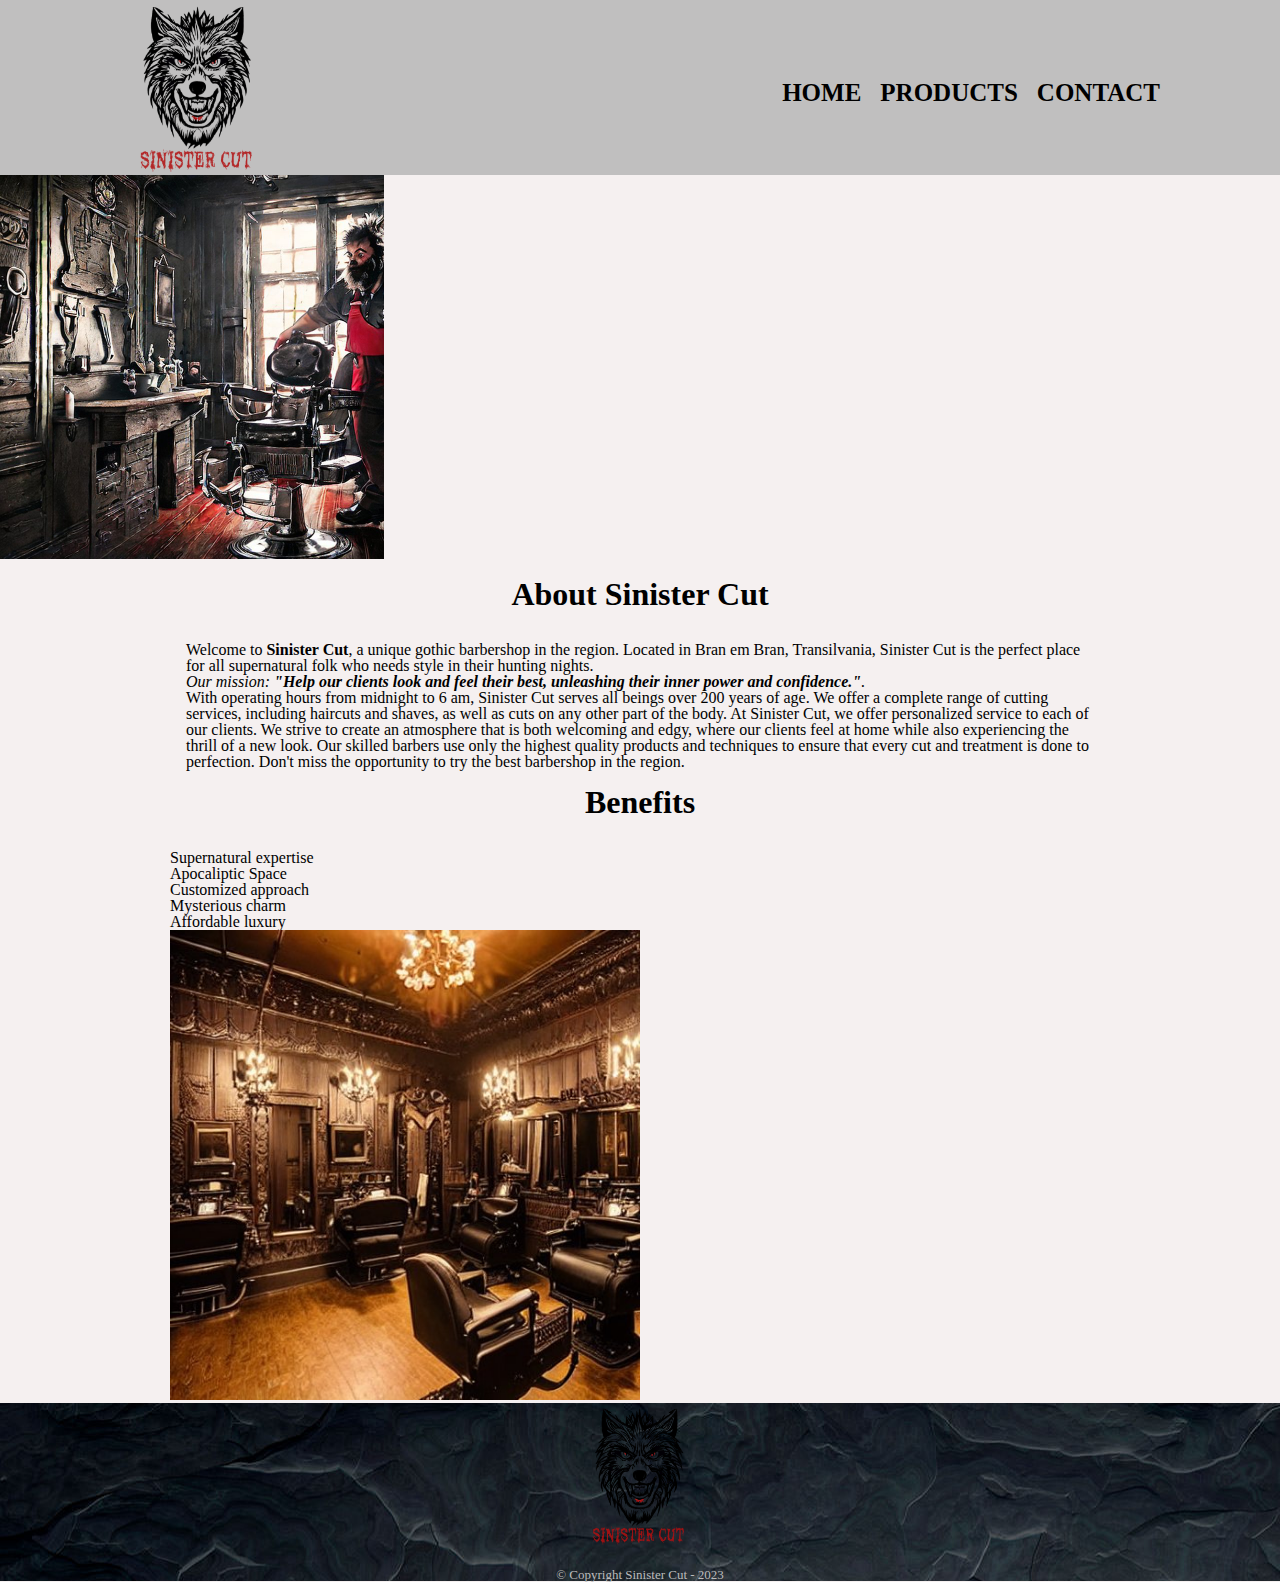
==== index.html @ 97bdd013 "initial commmit" ====
<!DOCTYPE html>
<html lang="pt-br">
    <head>
        <meta charset="UTF-8">
        <title>Sinister Cut</title>
        <link rel="stylesheet" href="style.css">
        <link rel="stylesheet" href="reset.css">
    </head>

    <body>
        <header>
            <div class="caixa">
                <h1><img src="img/logo.png" width="15%" alt="Sinister Cut Logo"></h1>
                <nav>
                    <ul class="navegacao">
                        <li><a href="index.html">Home</a></li>
                        <li><a href="products.html">Products</a></li>
                        <li><a href="contact.html">Contact</a></li>
                    </ul>
                </nav>
            </div>
        </header>

        <img class="banner" src="img/barbearia.jpg">

        <main>
            <section class="principal">
                <h2 class="titulo-principal">About Sinister Cut</h2>

                <p>Welcome to <strong>Sinister Cut</strong>, a unique gothic barbershop in the region.
                    Located in Bran em Bran, Transilvania, Sinister Cut is the perfect place for all supernatural folk
                    who needs style in their hunting nights.</p>

                <p id="missao"><em>Our mission: <strong>"Help our clients look and feel their best, unleashing their inner power and confidence."</strong>.</em></p>

                <p>With operating hours from midnight to 6 am, Sinister Cut
                serves all beings over 200 years of age. We offer a complete
                range of cutting services, including haircuts and shaves,
                as well as cuts on any other part of the body. At Sinister Cut,
                we offer personalized service to each of our clients.
                We strive to create an atmosphere that is both welcoming
                and edgy, where our clients feel at home while also
                experiencing the thrill of a new look. Our skilled barbers
                use only the highest quality products and techniques to
                ensure that every cut and treatment is done to perfection.
                Don't miss the opportunity to try the best barbershop in the region.</p>
                </section>
            <section class="beneficios">
                <h3 class="titulo-principal">Benefits</h3>
                <ul>
                    <li class="itens">Supernatural expertise</li>
                    <li class="itens">Apocaliptic Space</li>
                    <li class="itens">Customized approach</li>
                    <li class="itens">Mysterious charm</li>
                    <li class="itens">Affordable luxury</li>
                </ul>
                <img src="img/salao.jpg" class="imagembeneficios">
            </section>
        </main>

        <footer>
            <img src="img/logo.png" width="10%" alt="Sinister Cut Logo">
            <p class="copyright">&copy; Copyright Sinister Cut - 2023</p>
        </footer>

    </body>

</html>
---- style.css ----
body {
    background-color: #f5f0f0;
}

header {
    background: #bbbbbbec;
    padding: 20px 0;
}

.caixa {
    position: relative;
    width: 1040px;
    margin: 0 auto;
}

nav {
    position: absolute;
    top: 80px;
    right: 0;
}

nav li {
    display: inline;
    margin: 0 0 0 15px;

}

nav a {
    text-transform: uppercase;
    color: #000000;
    font-weight: bold;
    font-size: 25px;
    font-family: 'Franklin Gothic Medium';
    text-decoration: none;
}

nav a:hover {
    color: #c382c7;
    text-decoration: underline;
}

.produtos {
    width: 1040px;
    margin: 0 auto;
    padding: 50px 0;
}

.produtos li {
    display: inline-block;
    text-align: center;
    width: 30%;
    vertical-align: top;
    margin: 0 1.5%;
    padding: 30px 20px;
    box-sizing: border-box;
    border: 2px solid #000000;
    border-radius: 20px;
}

.produtos li:hover {
    border-color: #c382c7;
    font-size: 40px;
}

.produtos li:active {
    border-color: green;
}

.produtos li:hover h2 {
    font-size: 34px;
}

.produtos h2 {
    font-size: 30px;
    font-weight: bold;
    font-family: 'Franklin Gothic Medium';
}

.produto-preco {
    font-size: 30px;
    font-weight: bold;
    margin-top: 10px;
}

.produto-descricao {
    font-size: 18px;
    padding: 20px 0px;
}

footer {
    text-align: center;
    background: url("img/bg.jpg");
    padding: 40px 0;
}

.copyright {
    color: #BBBBBB;
    font-size: 13px;
    margin-top: 20px;
}

main {
    width: 940px;
    margin: 0 auto;
}

form {
    margin: 40px 0;
}

form label, form legend {
    display: block;
    font-size: 20px;
    margin: 0 0 10px;
    font-weight: bold;
}

.input-padrao {
    display: block;
    margin: 0 0 20px;
    padding: 10px 25px;
    width: 50%;
}

.checkbox {
    margin: 20px 0;
}

.enviar {
    width: 40%;
    padding: 15px 0;
    background: orange;
    color: white;
    font-weight: bold;
    font-size: 18px;
    border: none;
    border-radius: 5px;
    transition: 1s all;
    cursor:pointer;
}

.enviar:hover {
    background: darkorange;
    transform: scale(1.2);
}

table {
    margin: 20px 40px;
}

thead {
    background: #555555;
    color: white;
    font-weight: bold;
}

th, td {
    border: 1px solid #000000;
    padding: 8px 15px;
}

/* css da página inicial */
.banner {
    width: 30%;
}

.titulo-principal {
    text-align: center;
    font-weight: bold;
    font-size: 2em;
    margin: 0 0 1em;
}

.principal {
    margin: 1em;
}

.principal strong {
    font-weight: bold;
}

.principal em {
    font-style: italic;
}

.imagembeneficios {
    width: 50%;
}

#contact-information {
    font-weight: bold;
    font-size: 30px;
    padding: 50px 0;
}

.select-padrao {
    display: block;
    margin: 0 0 20px;
    padding: 10px 25px;
    width: 56%;
    cursor:pointer;
}

.radio-padrao {
    margin: 0 0 5px;
    padding: 10px 25px;
    cursor:pointer;
}
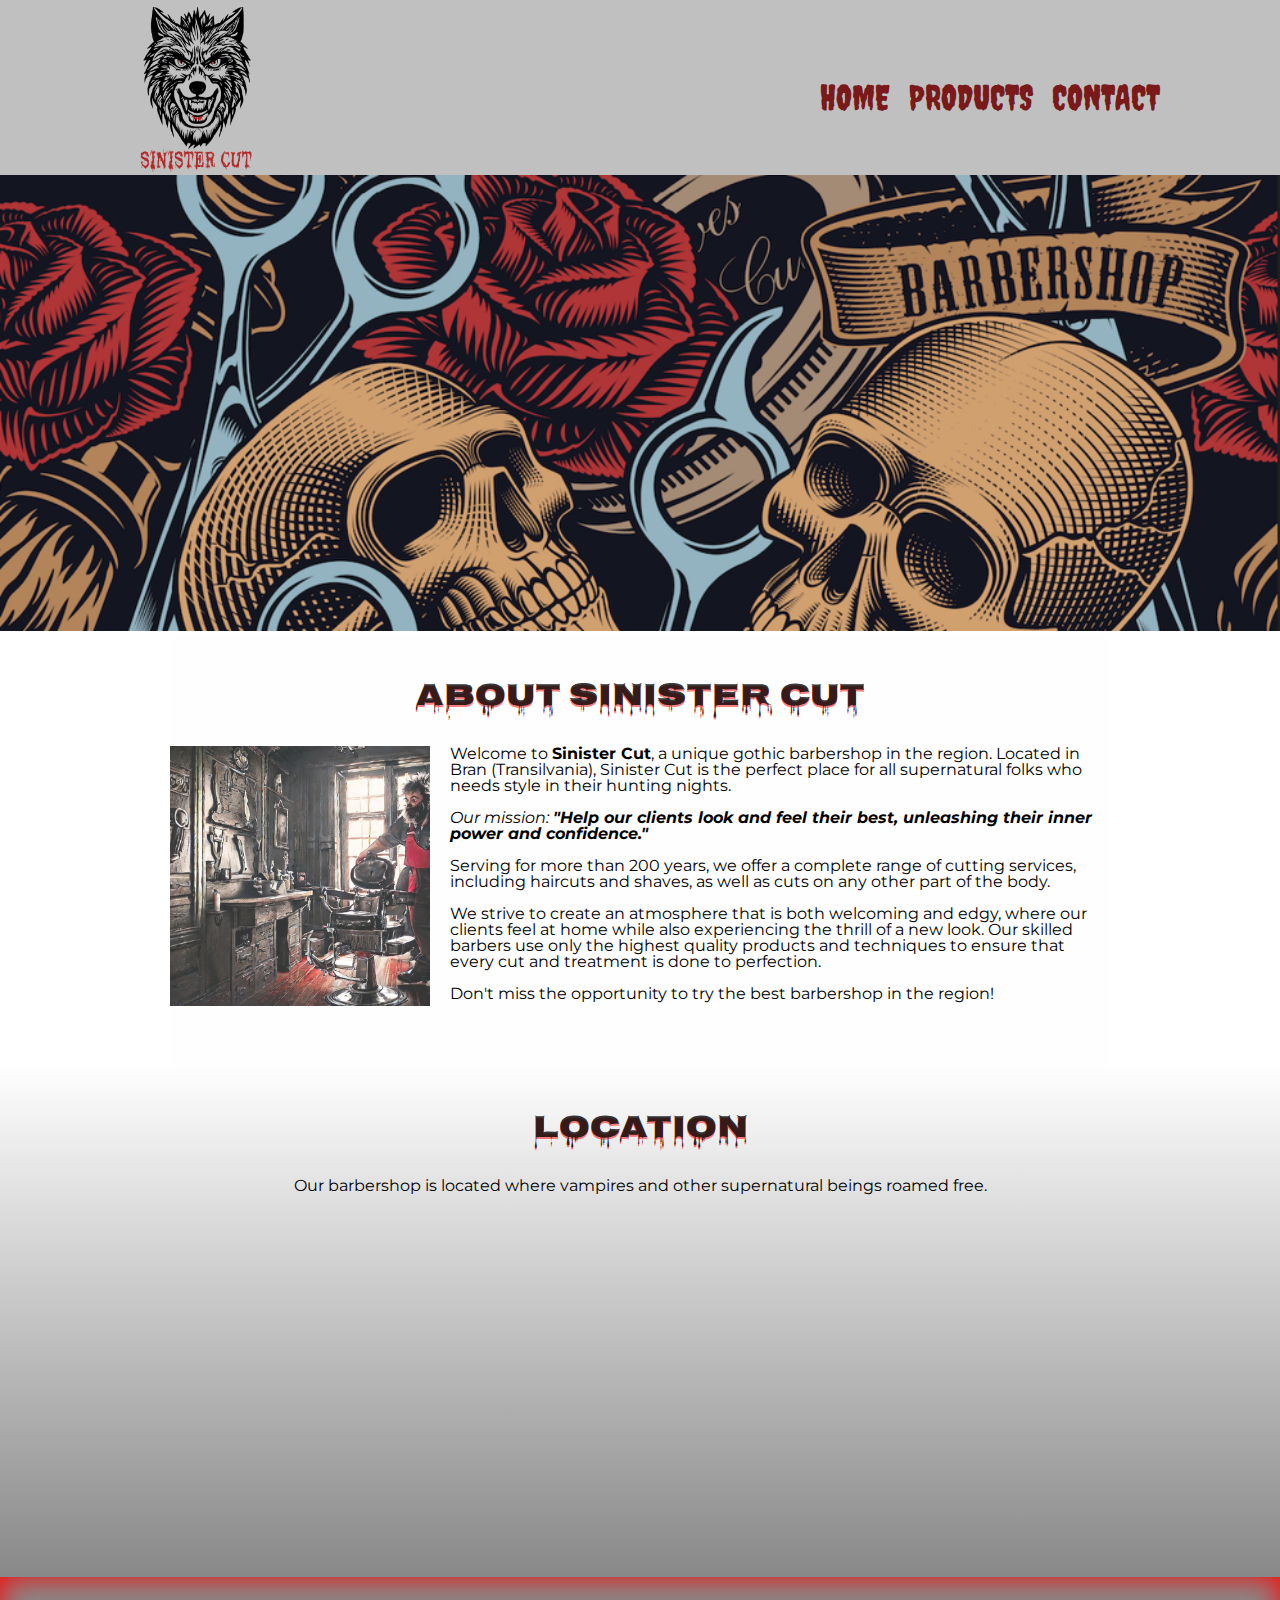
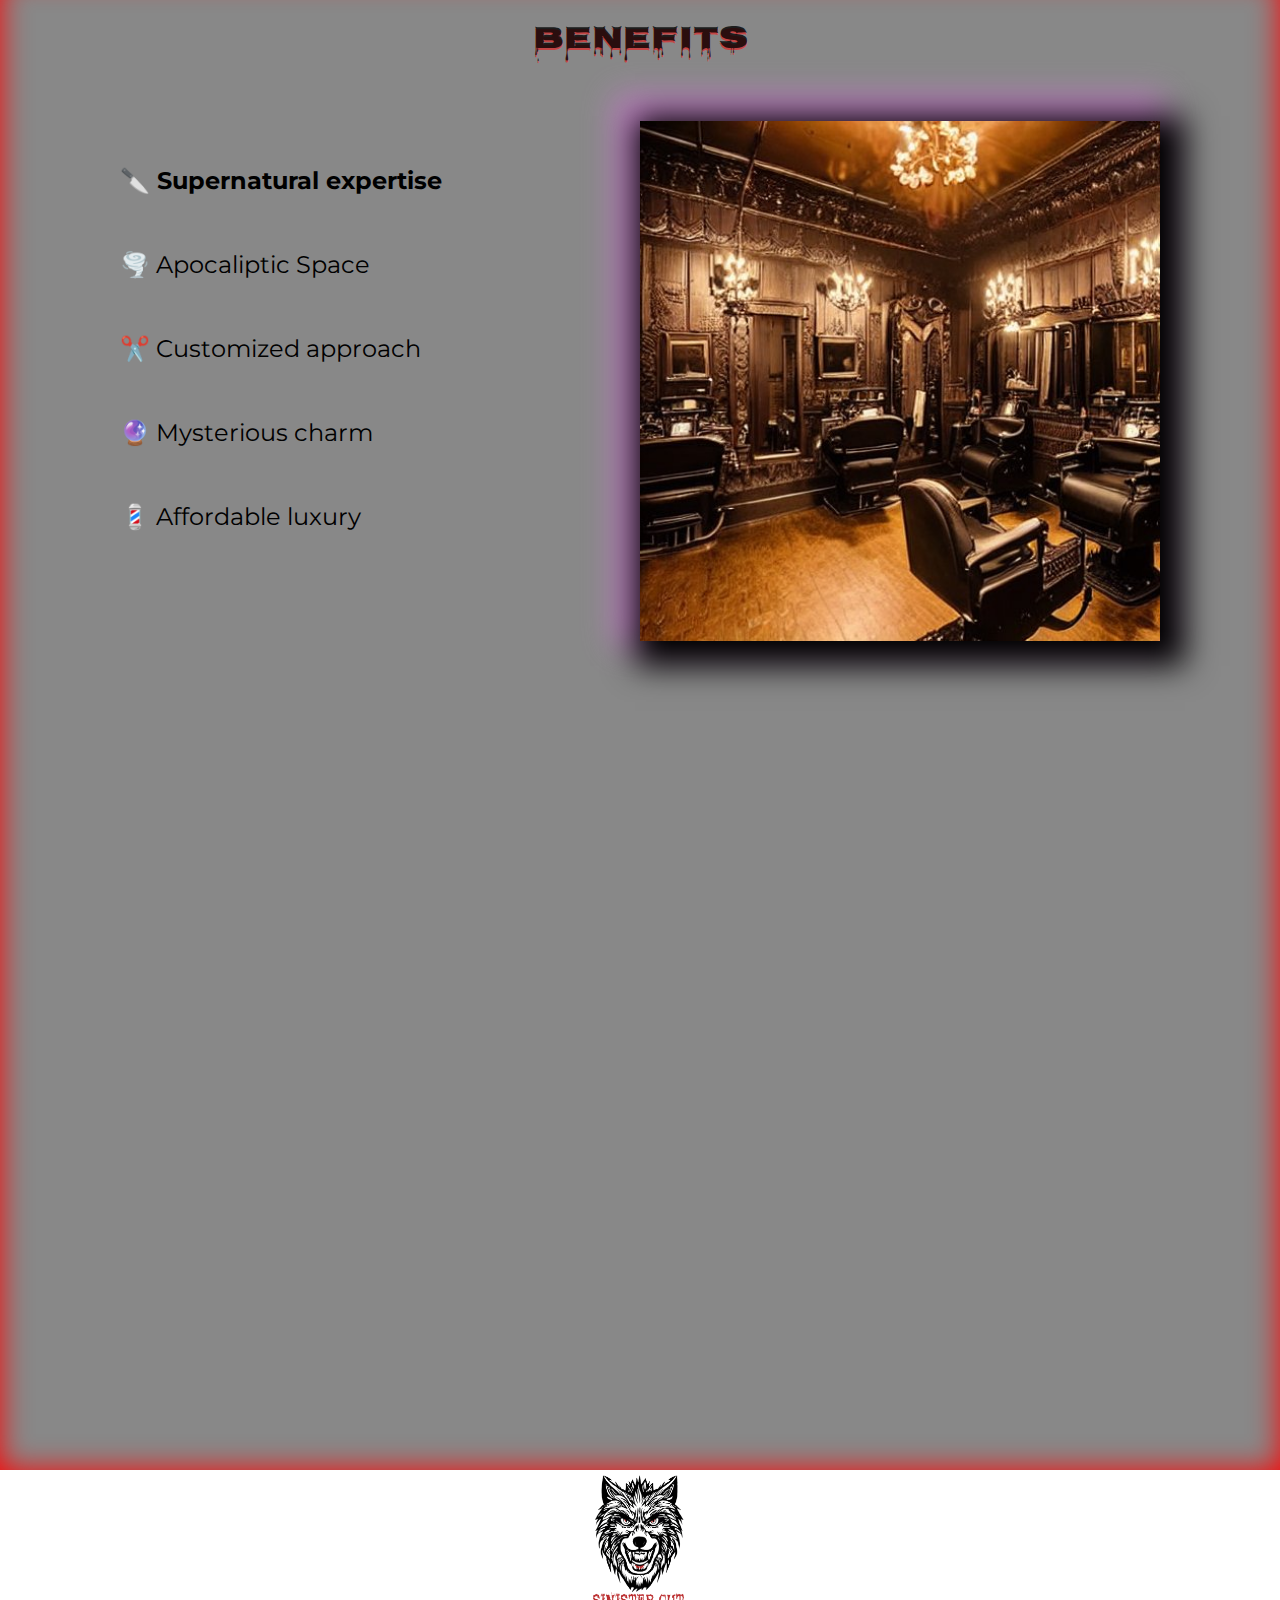
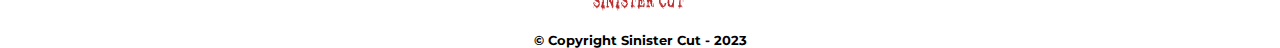
==== commit 9cca7ab5: "html pages" ====
--- a/index.html
+++ b/index.html
@@ -2,9 +2,13 @@
 <html lang="pt-br">
     <head>
         <meta charset="UTF-8">
+        <meta name="viewport" content="width=device-width">
         <title>Sinister Cut</title>
         <link rel="stylesheet" href="style.css">
         <link rel="stylesheet" href="reset.css">
+        <link rel="preconnect" href="https://fonts.googleapis.com">
+        <link rel="preconnect" href="https://fonts.gstatic.com" crossorigin>
+        <link href="https://fonts.googleapis.com/css2?family=Montserrat&family=Nosifer&family=Creepster&display=swap" rel="stylesheet">
     </head>
 
     <body>
@@ -21,41 +25,59 @@
             </div>
         </header>
 
-        <img class="banner" src="img/barbearia.jpg">
+        <img class="banner" src="img/banner.png">
 
         <main>
             <section class="principal">
                 <h2 class="titulo-principal">About Sinister Cut</h2>
 
+                <img class="utensilios" src="img/barbearia.jpg" alt="Utensilios de um barbeiro.">
+
                 <p>Welcome to <strong>Sinister Cut</strong>, a unique gothic barbershop in the region.
-                    Located in Bran em Bran, Transilvania, Sinister Cut is the perfect place for all supernatural folk
+                    Located in Bran (Transilvania), Sinister Cut is the perfect place for all supernatural folks
                     who needs style in their hunting nights.</p>
 
-                <p id="missao"><em>Our mission: <strong>"Help our clients look and feel their best, unleashing their inner power and confidence."</strong>.</em></p>
+                <p id="missao"><em>Our mission: <strong>"Help our clients look and feel their best, unleashing their inner power and confidence."</strong></em></p>
 
-                <p>With operating hours from midnight to 6 am, Sinister Cut
-                serves all beings over 200 years of age. We offer a complete
+                <p>Serving for more than 200 years, we offer a complete
                 range of cutting services, including haircuts and shaves,
-                as well as cuts on any other part of the body. At Sinister Cut,
-                we offer personalized service to each of our clients.
-                We strive to create an atmosphere that is both welcoming
+                as well as cuts on any other part of the body. </p>
+
+                <p>We strive to create an atmosphere that is both welcoming
                 and edgy, where our clients feel at home while also
                 experiencing the thrill of a new look. Our skilled barbers
                 use only the highest quality products and techniques to
-                ensure that every cut and treatment is done to perfection.
-                Don't miss the opportunity to try the best barbershop in the region.</p>
+                ensure that every cut and treatment is done to perfection.</p>
+
+                <p>Don't miss the opportunity to try the best barbershop in the region!</p>
                 </section>
+
+            <section class="mapa">
+                <h3 class="titulo-principal">Location</h3>
+                <p>Our barbershop is located where vampires and other supernatural beings roamed free.</p>
+                <div class="mapa-conteudo">
+                    <iframe src="https://www.google.com/maps/embed?pb=!1m18!1m12!1m3!1d13299.804664436344!2d25.36140754588079!3d45.511296168899236!2m3!1f0!2f0!3f0!3m2!1i1024!2i768!4f13.1!3m3!1m2!1s0x40b347e5a415de31%3A0xcf922792d921ab7f!2sCastelo%20de%20Bran!5e0!3m2!1spt-BR!2sbr!4v1677532835064!5m2!1spt-BR!2sbr" width="100%" height="300" style="border:0;" allowfullscreen="" loading="lazy" referrerpolicy="no-referrer-when-downgrade"></iframe>
+                </div>
+            </section>
+
             <section class="beneficios">
                 <h3 class="titulo-principal">Benefits</h3>
-                <ul>
-                    <li class="itens">Supernatural expertise</li>
-                    <li class="itens">Apocaliptic Space</li>
-                    <li class="itens">Customized approach</li>
-                    <li class="itens">Mysterious charm</li>
-                    <li class="itens">Affordable luxury</li>
-                </ul>
-                <img src="img/salao.jpg" class="imagembeneficios">
+                <div class="conteudo-beneficios">
+                    <ul class="lista-beneficios">
+                        <li class="itens">🔪 Supernatural expertise </li>
+                        <li class="itens">🌪️ Apocaliptic Space </li>
+                        <li class="itens">✂️ Customized approach </li>
+                        <li class="itens">🔮 Mysterious charm </li>
+                        <li class="itens">💈 Affordable luxury </li>
+                    </ul><img src="img/salao.jpg" class="imagem-beneficios">
+                </div>
+
+                <div class="video">
+                    <iframe width="80%" height="615" src="https://www.youtube.com/embed/9wenZVKfS9o" title="YouTube video player" frameborder="0" allow="accelerometer; autoplay; clipboard-write; encrypted-media; gyroscope; picture-in-picture; web-share" allowfullscreen></iframe>
+                </div>
+
             </section>
+
         </main>
 
         <footer>
--- a/style.css
+++ b/style.css
@@ -1,11 +1,13 @@
 body {
-    background-color: #f5f0f0;
+    font-family: 'Montserrat', sans-serif !important;
 }
 
 header {
     background: #bbbbbbec;
     padding: 20px 0;
 }
+
+/* Top Navigation */
 
 .caixa {
     position: relative;
@@ -27,22 +29,26 @@
 
 nav a {
     text-transform: uppercase;
+    color: #791919;
+    font-size: 35px;
+    font-family: 'Creepster', sans-serif;
+    text-decoration: none;
+}
+
+nav a:hover {
     color: #000000;
-    font-weight: bold;
-    font-size: 25px;
-    font-family: 'Franklin Gothic Medium';
-    text-decoration: none;
-}
-
-nav a:hover {
-    color: #c382c7;
     text-decoration: underline;
 }
+
+/* Products */
 
 .produtos {
     width: 1040px;
     margin: 0 auto;
-    padding: 50px 0;
+}
+
+.produto-imagem {
+    width: 100%;
 }
 
 .produtos li {
@@ -50,36 +56,38 @@
     text-align: center;
     width: 30%;
     vertical-align: top;
-    margin: 0 1.5%;
+    margin: 20px 1.5%;
     padding: 30px 20px;
     box-sizing: border-box;
-    border: 2px solid #000000;
+    border: 3px solid #000000;
     border-radius: 20px;
 }
 
 .produtos li:hover {
-    border-color: #c382c7;
-    font-size: 40px;
-}
-
-.produtos li:active {
-    border-color: green;
-}
-
-.produtos li:hover h2 {
-    font-size: 34px;
+    border-color: #791919;
+    cursor: pointer;
+    color: #791919;
+    opacity: 90%;
 }
 
 .produtos h2 {
     font-size: 30px;
     font-weight: bold;
-    font-family: 'Franklin Gothic Medium';
+    margin: 10px 0;
 }
 
 .produto-preco {
     font-size: 30px;
     font-weight: bold;
     margin-top: 10px;
+}
+
+.produto-preco:before {
+    content: "☠ "
+}
+
+.produto-preco:after {
+    content: "  ☠"
 }
 
 .produto-descricao {
@@ -89,26 +97,26 @@
 
 footer {
     text-align: center;
-    background: url("img/bg.jpg");
+    background-image: url("img/footer.png");
+    background-size: 100%;
     padding: 40px 0;
 }
 
 .copyright {
-    color: #BBBBBB;
+    color: #000000;
+    font-weight: bold;
     font-size: 13px;
     margin-top: 20px;
 }
 
-main {
-    width: 940px;
-    margin: 0 auto;
-}
+/* Contact */
 
 form {
-    margin: 40px 0;
-}
-
-form label, form legend {
+    margin: 0px 60px;
+}
+
+form label,
+form legend {
     display: block;
     font-size: 20px;
     margin: 0 0 10px;
@@ -136,7 +144,7 @@
     border: none;
     border-radius: 5px;
     transition: 1s all;
-    cursor:pointer;
+    cursor: pointer;
 }
 
 .enviar:hover {
@@ -144,6 +152,8 @@
     transform: scale(1.2);
 }
 
+/* Table */
+
 table {
     margin: 20px 40px;
 }
@@ -154,25 +164,37 @@
     font-weight: bold;
 }
 
-th, td {
+th,
+td {
     border: 1px solid #000000;
     padding: 8px 15px;
 }
 
 /* css da página inicial */
 .banner {
-    width: 30%;
+    width: 100%;
+    opacity: 100%;
 }
 
 .titulo-principal {
     text-align: center;
-    font-weight: bold;
     font-size: 2em;
     margin: 0 0 1em;
+    clear: left;
+    font-family: 'Nosifer', cursive;
+    color: rgba(0, 0, 0, 0.8);
+    text-shadow: 0 2px #ff000086;
 }
 
 .principal {
-    margin: 1em;
+    padding: 3em 0;
+    background-color: #FEFEFE;
+    width: 940px;
+    margin: 0 auto;
+}
+
+.principal p {
+    margin: 0 0 1em;
 }
 
 .principal strong {
@@ -183,14 +205,54 @@
     font-style: italic;
 }
 
-.imagembeneficios {
+.beneficios {
+    padding: 3em 0;
+    background: #888888;
+    box-shadow: inset 0 0 30px #FF0000;
+}
+
+.conteudo-beneficios {
+    width: 1040px;
+    margin: 0 auto;
+}
+
+.lista-beneficios {
     width: 50%;
-}
-
-#contact-information {
-    font-weight: bold;
+    font-size: 1.5em;
+    display: inline-block;
+    padding: 50px 0;
+    vertical-align: top;
+}
+
+.imagem-beneficios {
+    width: 50%;
+    opacity: 1;
+    transition: 400ms;
+    box-shadow: 10px 10px 30px 15px #000000, -10px -10px 30px 15px #c382c7;
+    margin: 2em 0;
+}
+
+.imagem-beneficios:hover {
+    opacity: 0.3;
+}
+
+.itens {
+    line-height: 3.5;
+}
+
+.itens:first-child {
+    font-weight: bold;
+}
+
+.subtitle {
+    text-align: center;
     font-size: 30px;
-    padding: 50px 0;
+    padding: 2em 0;
+    margin: 0 0 0em;
+    clear: left;
+    font-family: 'Nosifer', cursive;
+    color: rgba(0, 0, 0, 0.8);
+    text-shadow: 0 2px #ff000086;
 }
 
 .select-padrao {
@@ -198,11 +260,68 @@
     margin: 0 0 20px;
     padding: 10px 25px;
     width: 56%;
-    cursor:pointer;
+    cursor: pointer;
 }
 
 .radio-padrao {
     margin: 0 0 5px;
     padding: 10px 25px;
-    cursor:pointer;
-}
+    cursor: pointer;
+}
+
+.utensilios {
+    width: 260px;
+    float: left;
+    margin: 0 20px 20px 0;
+    opacity: 0.8;
+    transition: 400ms;
+}
+
+.utensilios:hover {
+    opacity: 0.5;
+}
+
+.mapa {
+    padding: 3em 0;
+    background: linear-gradient(#FEFEFE, #888888);
+}
+
+.mapa p {
+    margin: 0 0 2em;
+    text-align: center;
+}
+
+.mapa-conteudo {
+    width: 940px;
+    margin: 0 auto;
+}
+
+.video {
+    margin: 4em auto;
+    text-align: center
+}
+
+@media screen and (max-width: 480px) {
+
+    .caixa,
+    .principal,
+    .conteudo-beneficios,
+    .mapa-conteudo,
+    .video {
+        width: auto;
+    }
+
+    h1 {
+        text-align: center;
+    }
+
+    nav {
+        position: static;
+    }
+
+    .lista-beneficios,
+    .imagem-beneficios {
+        width: 100%;
+    }
+
+}
